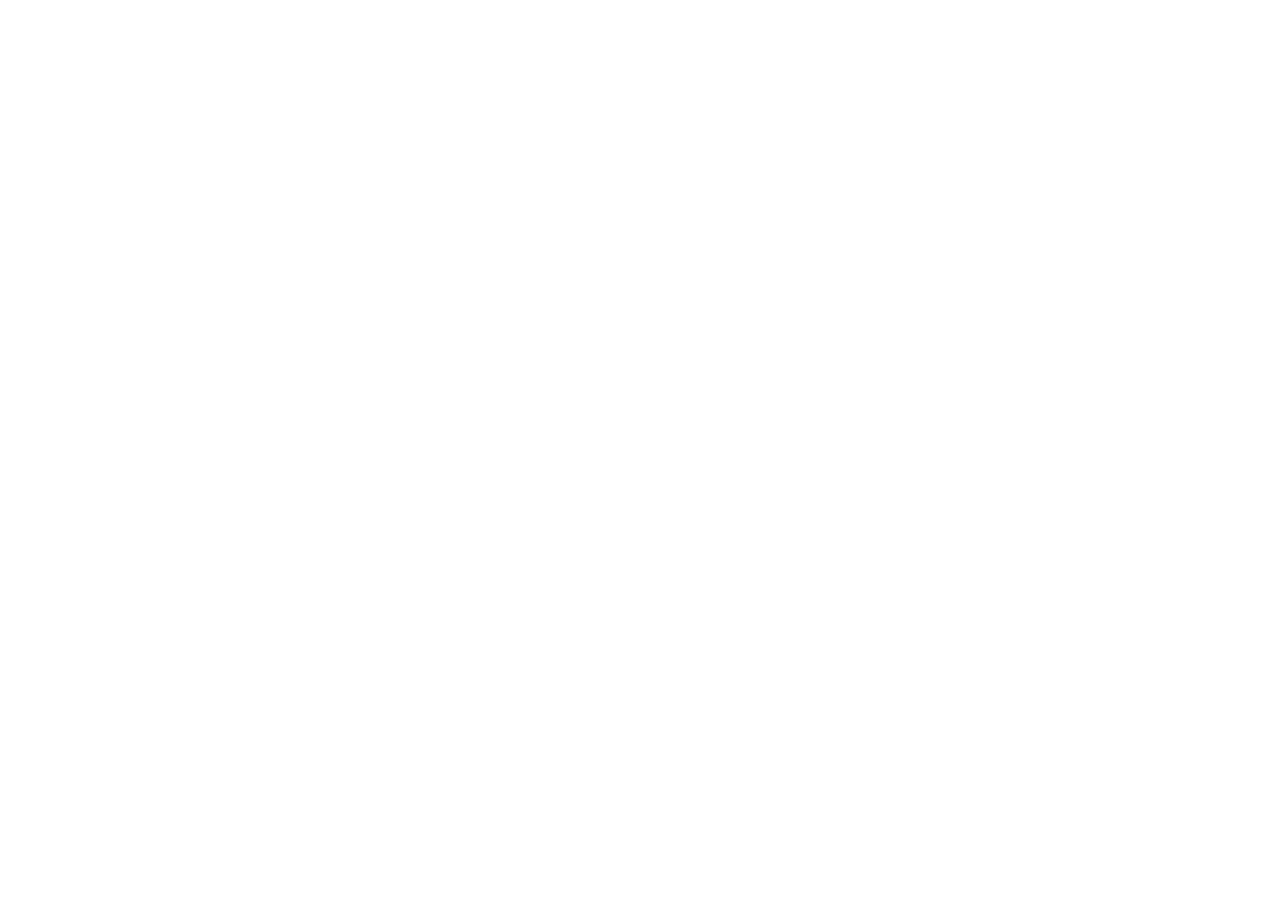
==== tasks/index.html @ 612d4832 "решение задач" ====
<!DOCTYPE html>
<html lang="en">
<head>
    <meta charset="UTF-8">
    <meta name="viewport" content="width=device-width, initial-scale=1.0">
    <title>Document</title>
</head>
<body>
    

    <script src="/tasks/averageAge.js"></script>
</body>
</html>
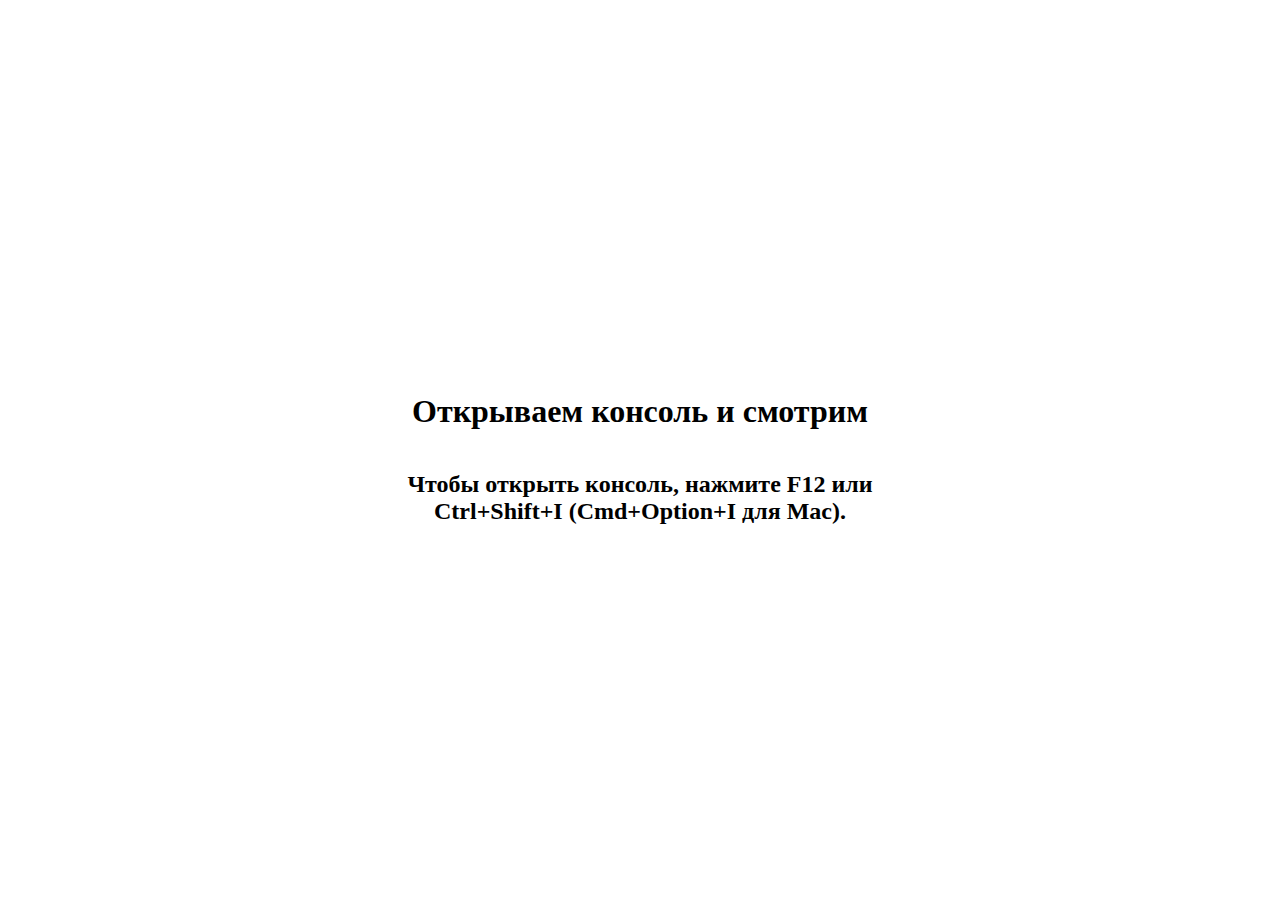
==== commit e04003db: "fix comments & add answer some  tasks" ====
--- a/tasks/index.html
+++ b/tasks/index.html
@@ -4,10 +4,27 @@
     <meta charset="UTF-8">
     <meta name="viewport" content="width=device-width, initial-scale=1.0">
     <title>Document</title>
+    <style>
+        .info{
+            height: 100vh;
+            width: 100vw;
+            display: flex;
+            flex-direction: column;
+            justify-content: center;
+            align-items: center;
+            text-align: center;
+            max-width: 40%;
+            margin: 0 auto;
+        }
+    </style>
 </head>
 <body>
+    <div class="info">
+        <h1>Открываем консоль и смотрим</h1>
+        <h2>Чтобы открыть консоль, нажмите F12 или Ctrl+Shift+I (Cmd+Option+I для  Mac).</h2>    
+    </div>
     
 
-    <script src="/tasks/averageAge.js"></script>
+    <script src="/tasks/generateFibonacciSeries.js"></script>
 </body>
 </html>